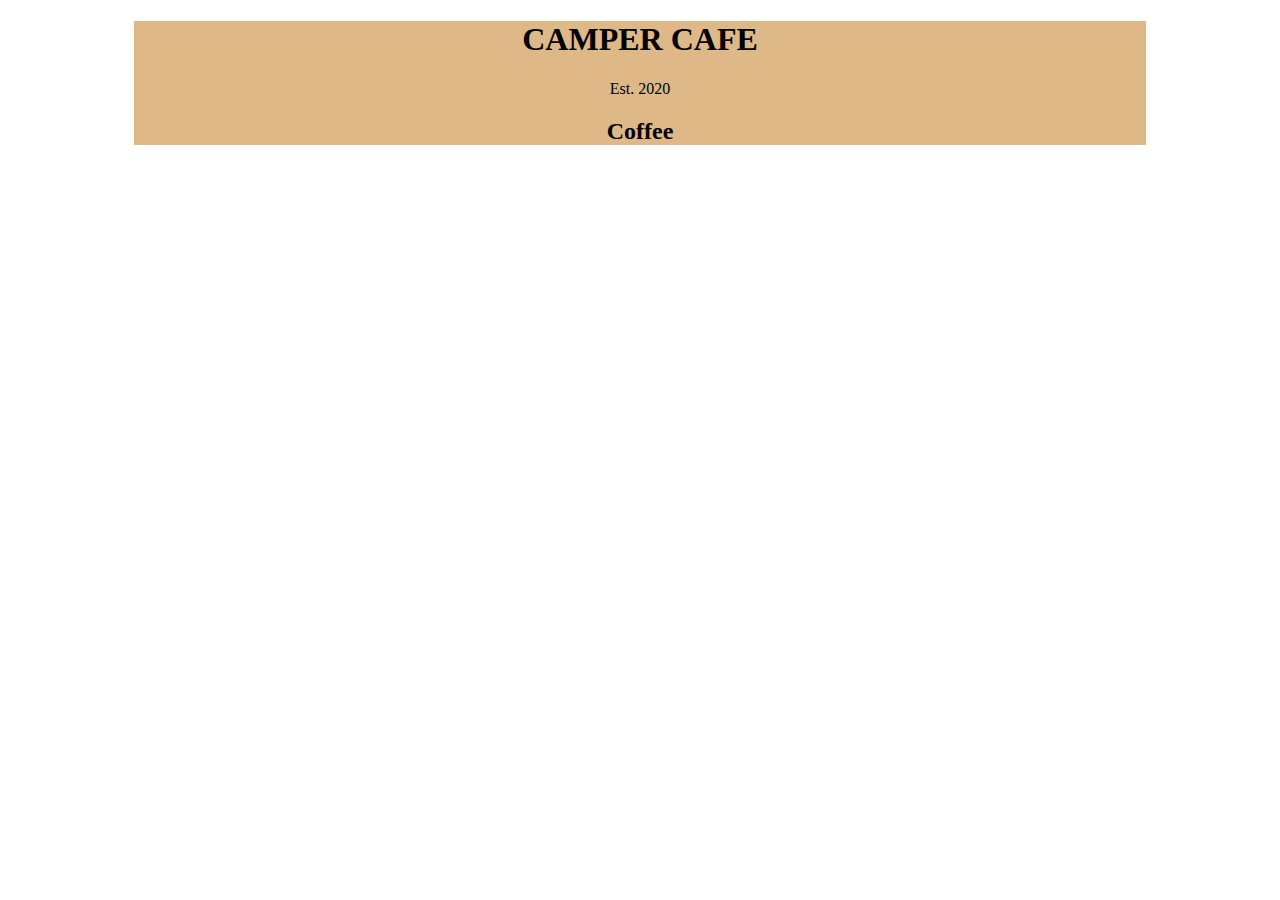
==== css.html @ 5fce3794 "stylying css" ====
<!DOCTYPE html>
<html lang="en">
    <head>
        <meta charset="utf-8" />
        <meta name="viewport" content="width=device-width, initial-scale=1.0" />
        <title>Cafe Menu</title>
        <link href="styles.css" rel="stylesheet"/>
    </head>
    <body>
        <div class="menu">
        <main>
            <h1>CAMPER CAFE</h1>
            <P>Est. 2020</P>
            <section>
                <h2>Coffee</h2>
            </section>
        </main>
        </div>
    </body>
</html>
---- styles.css ----
body {
    background-image: url(https://cdn.freecodecamp.org/curriculum/css-cafe/beans.jpg);
}
h1, h2, p {
    text-align: center;
}
.menu {
    width: 80%;
    background-color: burlywood;
    margin-left: auto;
    margin-right: auto;
}
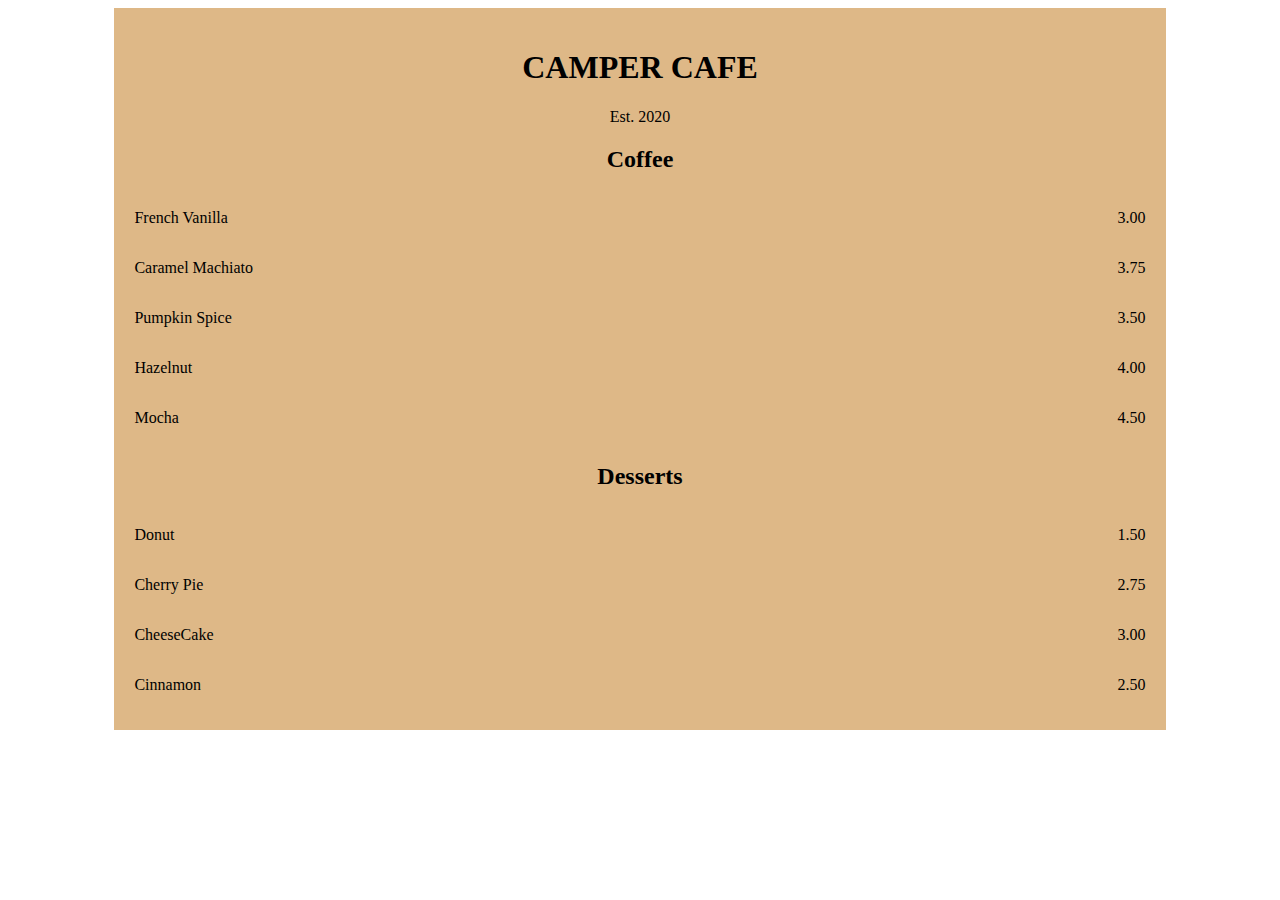
==== commit 8ee439e7: "css styling" ====
--- a/css.html
+++ b/css.html
@@ -13,6 +13,36 @@
             <P>Est. 2020</P>
             <section>
                 <h2>Coffee</h2>
+                <article class="item">
+                    <p class="flavor">French Vanilla</p><p class="price">3.00</p>
+                </article>
+                <article class="item">
+                    <p class="flavor">Caramel Machiato</p><p class="price">3.75</p>
+                </article>
+                <article class="item">
+                    <p class="flavor">Pumpkin Spice</p><p class="price">3.50</p>
+                </article>
+                <article class="item">
+                    <p class="flavor">Hazelnut</p><p class="price">4.00</p>
+                </article>
+                <article class="item">
+                    <p class="flavor">Mocha</p><p class="price">4.50</p>
+                </article>
+            </section>
+            <section>
+                <h2>Desserts</h2>
+                <article class="item">
+                    <p class="dessert">Donut</p><p class="price">1.50</p>
+                </article>
+                <article class="item">
+                    <p class="dessert">Cherry Pie</p><p class="price">2.75</p>
+                </article>
+                <article class="item">
+                    <p class="dessert">CheeseCake</p><p class="price">3.00</p>
+                </article>
+                <article class="item">
+                    <p class="dessert">Cinnamon</p><p class="price">2.50</p>
+                </article>
             </section>
         </main>
         </div>
--- a/styles.css
+++ b/styles.css
@@ -9,4 +9,19 @@
     background-color: burlywood;
     margin-left: auto;
     margin-right: auto;
+    padding-left: 20px;
+    padding-right: 20px;
+    padding-top: 20px;
+    padding-bottom: 20px;
+}
+.item p {
+    display: inline-block;
+}
+.flavor, .dessert {
+    text-align: left;
+    width: 75%;
+}
+.price {
+    text-align: right;
+    width: 25%;
 }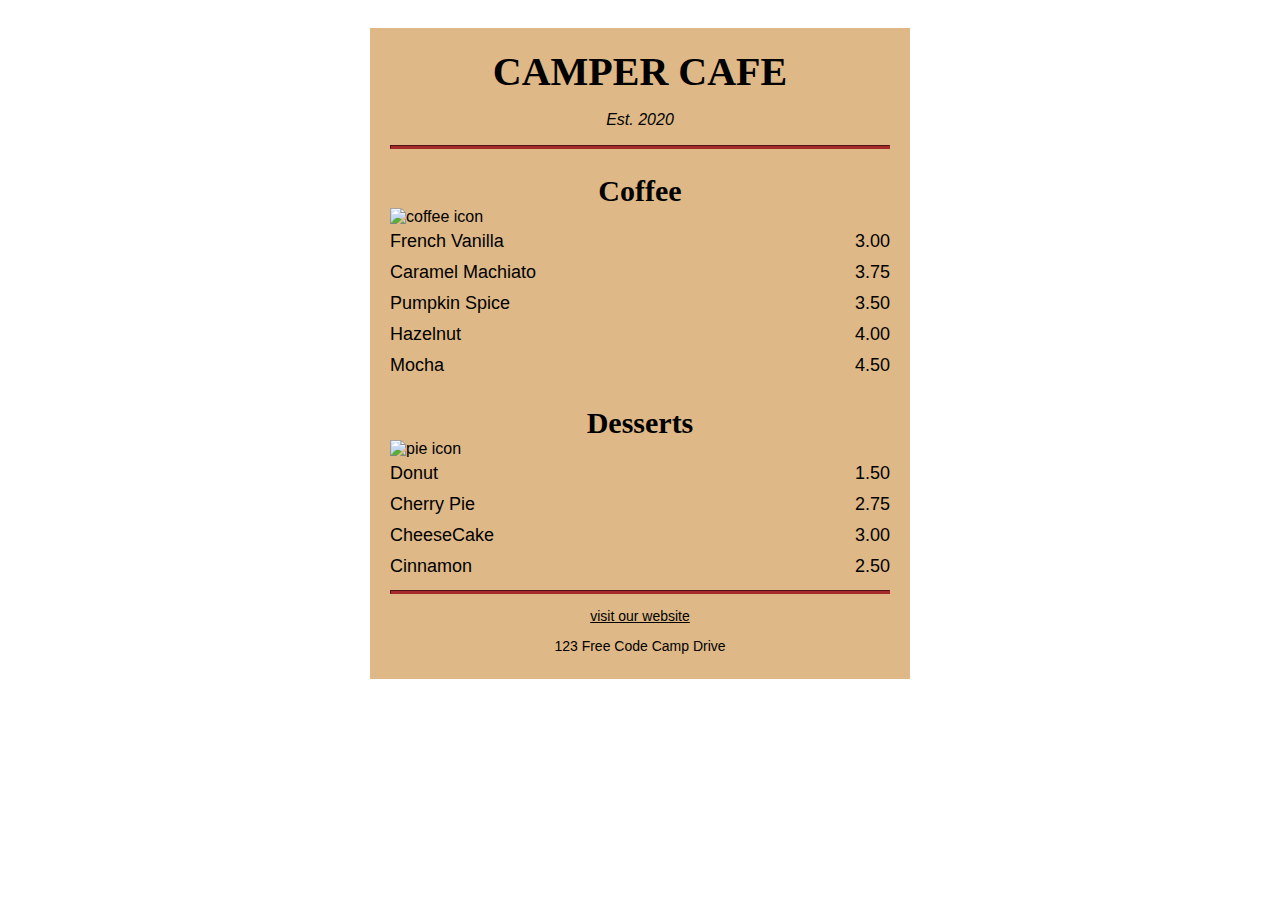
==== commit 314b17a0: "in progress web_dev" ====
--- a/css.html
+++ b/css.html
@@ -10,9 +10,11 @@
         <div class="menu">
         <main>
             <h1>CAMPER CAFE</h1>
-            <P>Est. 2020</P>
+            <P class="established">Est. 2020</P>
+            <hr>
             <section>
                 <h2>Coffee</h2>
+                <img src="https://cdn.freecodecamp.org/curriculum/css-cafe/coffee.jpg" alt="coffee icon"/>
                 <article class="item">
                     <p class="flavor">French Vanilla</p><p class="price">3.00</p>
                 </article>
@@ -31,6 +33,7 @@
             </section>
             <section>
                 <h2>Desserts</h2>
+                <img src="https://cdn.freecodecamp.org/curriculum/css-cafe/pie.jpg" alt="pie icon"/>
                 <article class="item">
                     <p class="dessert">Donut</p><p class="price">1.50</p>
                 </article>
@@ -45,6 +48,13 @@
                 </article>
             </section>
         </main>
+        <hr>
+        <footer>
+            <p>
+                <a href="https://www.freecodecamp.org" target="_blank">visit our website</a>
+            </p>
+            <p class="address">123 Free Code Camp Drive</p>
+        </footer>
         </div>
     </body>
 </html>--- a/styles.css
+++ b/styles.css
@@ -1,5 +1,32 @@
 body {
     background-image: url(https://cdn.freecodecamp.org/curriculum/css-cafe/beans.jpg);
+    font-family: sans-serif;
+    padding: 20px;
+}
+h1 {
+    font-size: 40px;
+    margin-top: 0;
+    margin-bottom: 15px;
+}
+h2 {
+    font-size: 30px;
+}
+.established {
+    font-style: italic;
+}
+hr {
+    height: 2px;
+    background-color: brown;
+    border-color: brown;
+}
+img {
+    display: block;
+    margin-left: auto;
+    margin-right: auto;
+    margin-top: -25px;
+}
+.bottm-line {
+    margin-top: 25%;
 }
 h1, h2, p {
     text-align: center;
@@ -9,13 +36,17 @@
     background-color: burlywood;
     margin-left: auto;
     margin-right: auto;
-    padding-left: 20px;
-    padding-right: 20px;
-    padding-top: 20px;
-    padding-bottom: 20px;
+    padding: 20px;
+    max-width: 500px;
+}
+h1, h2 {
+    font-family: impact, serif;
 }
 .item p {
     display: inline-block;
+    margin-top: 5px;
+    margin-bottom: 5px;
+    font-size: 18px;
 }
 .flavor, .dessert {
     text-align: left;
@@ -24,4 +55,23 @@
 .price {
     text-align: right;
     width: 25%;
+}
+/* FOOTER */
+footer {
+    font-size: 14px;
+}
+.address {
+    margin-bottom: 5px;
+}
+a {
+    color: black;
+}
+a:visited {
+    color: black;
+}
+a:hover {
+    color:brown;
+}
+a:active {
+    color: brown;
 }